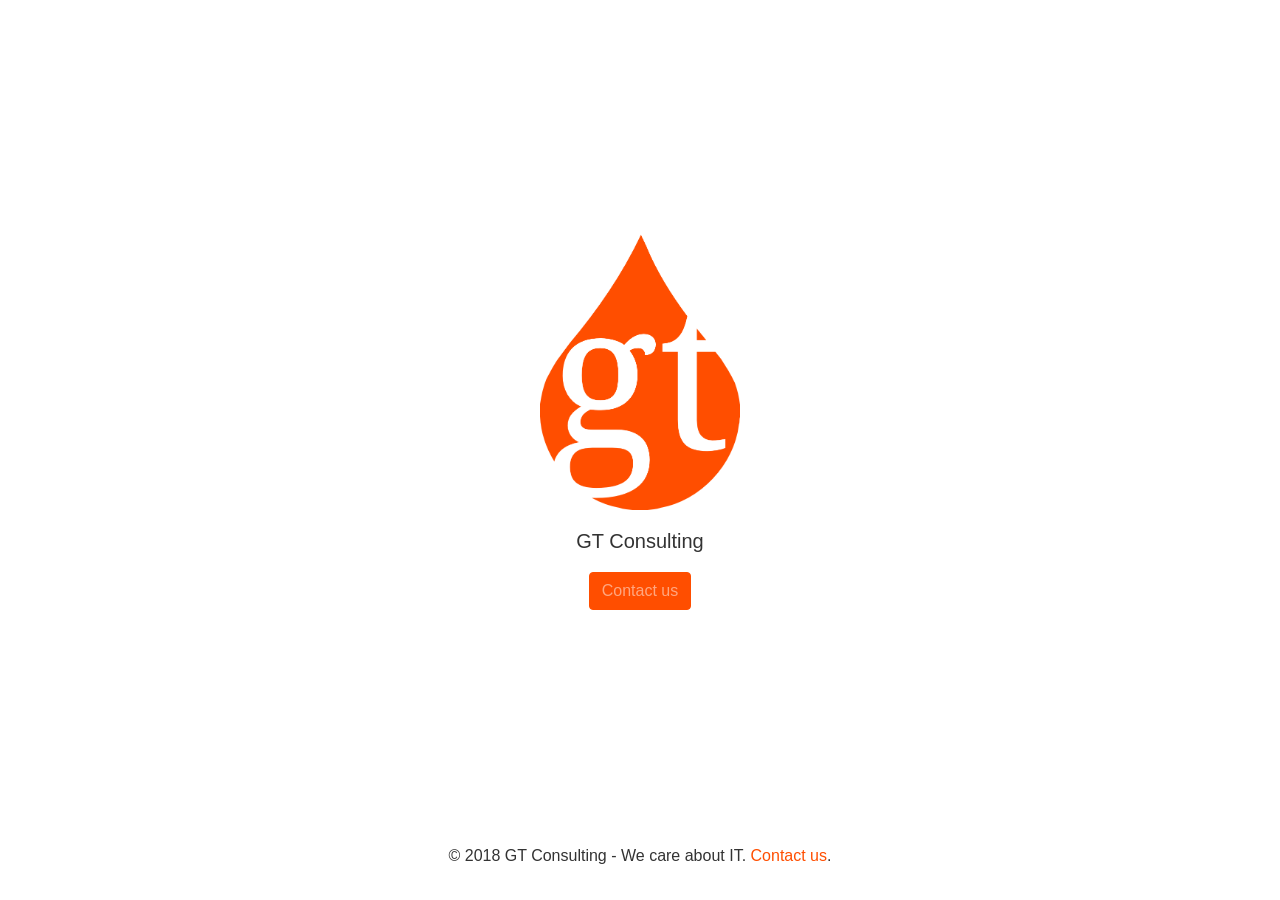
==== www/index.html @ 29ceedb6 "Docker compose and traefik" ====
<!doctype html>
<html lang="en">
  <head>
    <meta charset="utf-8">
    <meta name="viewport" content="width=device-width, initial-scale=1, shrink-to-fit=no">
    <meta name="description" content="">
    <meta name="author" content="">

    <title>GT Consulting - we care about IT</title>

    <!-- Bootstrap core CSS -->
    <link href="./css/bootstrap.min.css" rel="stylesheet">

    <!-- Custom styles for this template -->
    <link href="cover.css" rel="stylesheet">
    <link rel="apple-touch-icon" sizes="57x57" href="./assets/images/apple-icon-57x57.png">
    <link rel="apple-touch-icon" sizes="60x60" href="./assets/images/apple-icon-60x60.png">
    <link rel="apple-touch-icon" sizes="72x72" href="./assets/images/apple-icon-72x72.png">
    <link rel="apple-touch-icon" sizes="76x76" href="./assets/images/apple-icon-76x76.png">
    <link rel="apple-touch-icon" sizes="114x114" href="./assets/images/apple-icon-114x114.png">
    <link rel="apple-touch-icon" sizes="120x120" href="./assets/images/apple-icon-120x120.png">
    <link rel="apple-touch-icon" sizes="144x144" href="./assets/images/apple-icon-144x144.png">
    <link rel="apple-touch-icon" sizes="152x152" href="./assets/images/apple-icon-152x152.png">
    <link rel="apple-touch-icon" sizes="180x180" href="./assets/images/apple-icon-180x180.png">
    <link rel="icon" type="image/png" sizes="192x192"  href="./assets/images/android-icon-192x192.png">
    <link rel="icon" type="image/png" sizes="32x32" href="./assets/images/favicon-32x32.png">
    <link rel="icon" type="image/png" sizes="96x96" href="./assets/images/favicon-96x96.png">
    <link rel="icon" type="image/png" sizes="16x16" href="./assets/images/favicon-16x16.png">
    <link rel="manifest" href="./assets/images/manifest.json">
    <meta name="msapplication-TileColor" content="#ffffff">
    <meta name="msapplication-TileImage" content="/ms-icon-144x144.png">
    <meta name="theme-color" content="#ffffff">
    <!-- Matomo -->
    <script type="text/javascript">
      var _paq = _paq || [];
      /* tracker methods like "setCustomDimension" should be called before "trackPageView" */
      _paq.push(['trackPageView']);
      _paq.push(['enableLinkTracking']);
      (function() {
        var u="//piwik.giovannitufo.com/";
        _paq.push(['setTrackerUrl', u+'piwik.php']);
        _paq.push(['setSiteId', '1']);
        var d=document, g=d.createElement('script'), s=d.getElementsByTagName('script')[0];
        g.type='text/javascript'; g.async=true; g.defer=true; g.src=u+'piwik.js'; s.parentNode.insertBefore(g,s);
      })();
    </script>
    <!-- End Matomo Code -->
  </head>

  <body class="text-center">

    <div class="cover-container d-flex h-100 p-3 mx-auto flex-column">
      <header class="masthead mb-auto">
        <div class="inner">
          <h3 class="masthead-brand"></h3>
        </div>
      </header>

      <main role="main" class="inner cover">

        <p class="lead"><img src="assets/images/gt-drop.png" alt="GT Consulting" id="logo" /></p>
        <p class="lead"> GT Consulting</p>
        <p class="lead">
          <a href="mailto:mail@gtconsulting.eu" class="btn btn-secondary">Contact us</a>
        </p>
      </main>

      <footer class="mastfoot mt-auto">
        <div class="inner">
          <p>&copy; 2018 GT Consulting - We care about IT. <a href="mailto:mail@gtconsulting.eu">Contact us</a>.</p>
        </div>
      </footer>
    </div>


    <!-- Bootstrap core JavaScript
    ================================================== -->
    <!-- Placed at the end of the document so the pages load faster -->
    <script src="https://code.jquery.com/jquery-3.2.1.slim.min.js" integrity="sha384-KJ3o2DKtIkvYIK3UENzmM7KCkRr/rE9/Qpg6aAZGJwFDMVNA/GpGFF93hXpG5KkN" crossorigin="anonymous"></script>
    <script>window.jQuery || document.write('<script src="./assets/js/vendor/jquery-slim.min.js"><\/script>')</script>
    <script src="./assets/js/vendor/popper.min.js"></script>
    <script src="./js/bootstrap.min.js"></script>
  </body>
</html>
---- www/cover.css ----
/*
 * Globals
 */

/* Links */
a,
a:focus,
a:hover {
  color: #ff4e00;
}

/* Custom default button */
.btn-secondary,
.btn-secondary:hover,
.btn-secondary:focus {
  color: #333;
  text-shadow: none; /* Prevent inheritance from `body` */
  background-color: #ff4e00;
  border: .05rem solid #ff4e00;
}


/*
 * Base structure
 */

html,
body {
  height: 100%;
  background-color: #fff;
}

body {
  display: -ms-flexbox;
  display: -webkit-box;
  display: flex;
  -ms-flex-pack: center;
  -webkit-box-pack: center;
  justify-content: center;
  color: #333;
}

.cover-container {
  max-width: 42em;
}


/*
 * Header
 */
.masthead {
  margin-bottom: 2rem;
}

.masthead-brand {
  margin-bottom: 0;
}

.nav-masthead .nav-link {
  padding: .25rem 0;
  font-weight: 700;
  color: rgba(255, 255, 255, .5);
  background-color: transparent;
  border-bottom: .25rem solid transparent;
}

.nav-masthead .nav-link:hover,
.nav-masthead .nav-link:focus {
  border-bottom-color: rgba(255, 255, 255, .25);
}

.nav-masthead .nav-link + .nav-link {
  margin-left: 1rem;
}

.nav-masthead .active {
  color: #fff;
  border-bottom-color: #fff;
}

@media (min-width: 48em) {
  .masthead-brand {
    float: left;
  }
  .nav-masthead {
    float: right;
  }
}


/*
 * Cover
 */
.cover {
  padding: 0 1.5rem;
}
.cover .btn {
  /*padding: .75rem 1.25rem;
  font-weight: 700;*/
  color: rgba(255, 255, 255, .5);
}

#logo {
  max-width: 200px;
}


/*
 * Footer
 */
.mastfoot {
  color: #333;
}
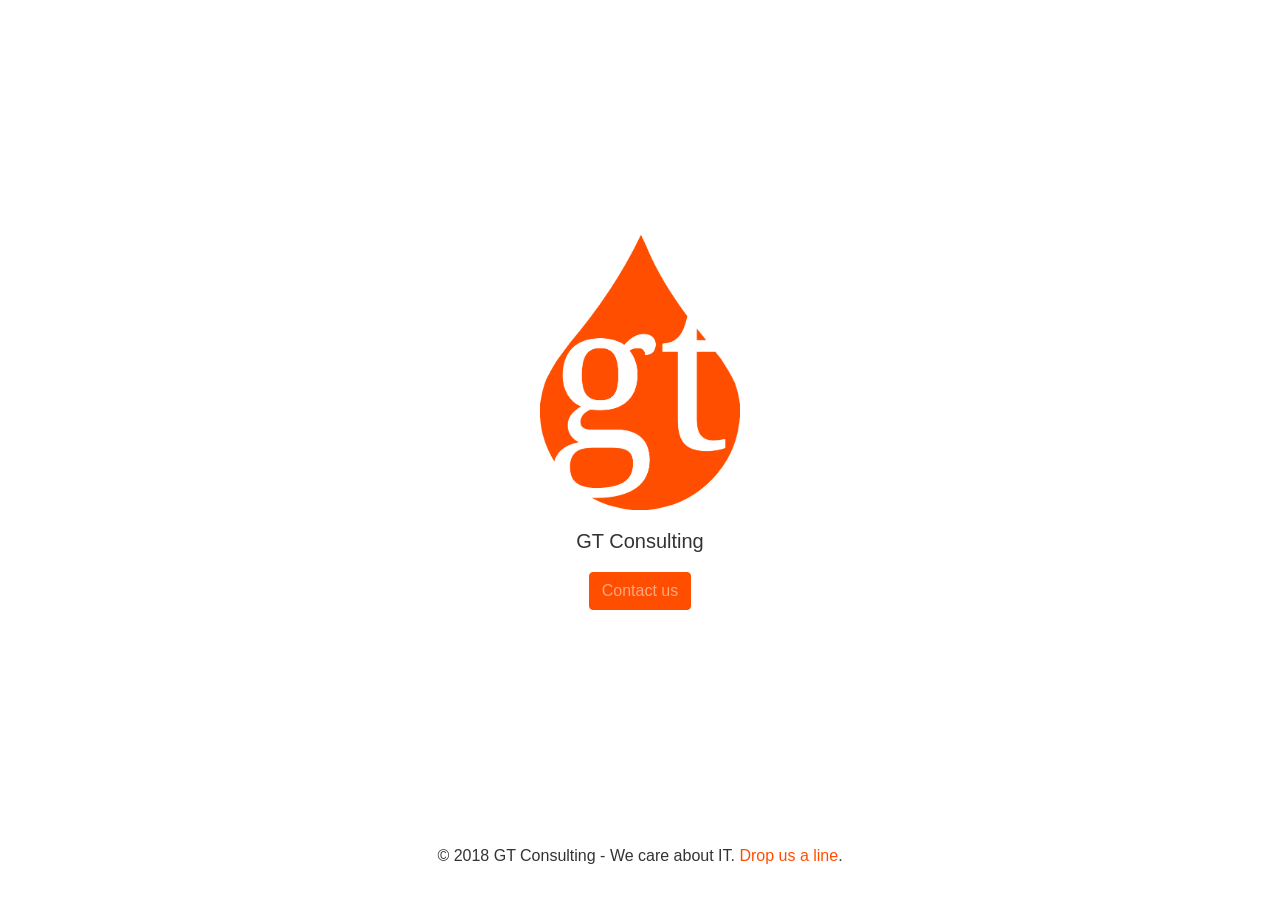
==== commit f8b8dfc7: "Added more configuration for traefik with https support" ====
--- a/www/index.html
+++ b/www/index.html
@@ -61,13 +61,13 @@
         <p class="lead"><img src="assets/images/gt-drop.png" alt="GT Consulting" id="logo" /></p>
         <p class="lead"> GT Consulting</p>
         <p class="lead">
-          <a href="mailto:mail@gtconsulting.eu" class="btn btn-secondary">Contact us</a>
+          <a href="mailto:hello@gtconsulting.eu" class="btn btn-secondary">Contact us</a>
         </p>
       </main>
 
       <footer class="mastfoot mt-auto">
         <div class="inner">
-          <p>&copy; 2018 GT Consulting - We care about IT. <a href="mailto:mail@gtconsulting.eu">Contact us</a>.</p>
+          <p>&copy; 2018 GT Consulting - We care about IT. <a href="mailto:hello@gtconsulting.eu">Drop us a line</a>.</p>
         </div>
       </footer>
     </div>
